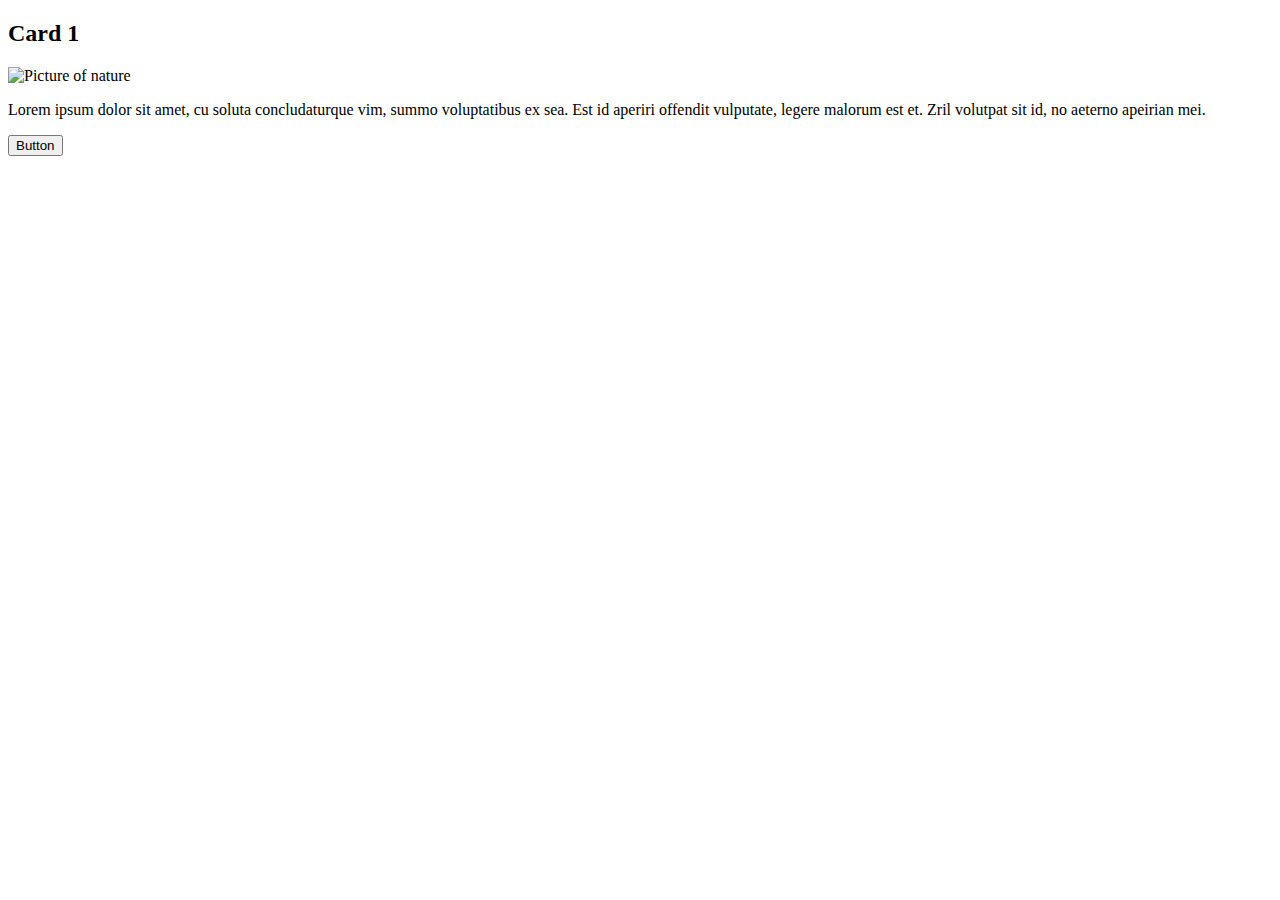
==== lab01/exercise01/index.html @ f1bd9199 "first commit" ====
<!DOCTYPE html>
<html lang="en" >
<head>
    <meta charset="UTF-8">
    <title>HTML Box Model</title>
    <!-- <link rel="stylesheet" href="style.css"> -->
</head>
<body>

    <section>
        <h2>Card 1</h2>
        <img src="https://picsum.photos/id/10/360/260" alt="Picture of nature" />
        <p>Lorem ipsum dolor sit amet, cu soluta concludaturque vim, summo voluptatibus ex sea. Est id aperiri offendit vulputate, legere malorum est et. Zril volutpat sit id, no aeterno apeirian mei.</p>
        <button>Button</button>
    </section>
  
</body>
</html>
---- lab01/exercise01/style.css ----
body * {
    box-sizing: border-box;
}

body {
    font-family: Arial, Helvetica, sans-serif;
}

/*
Add some style blocks below this line to style the card.
*/
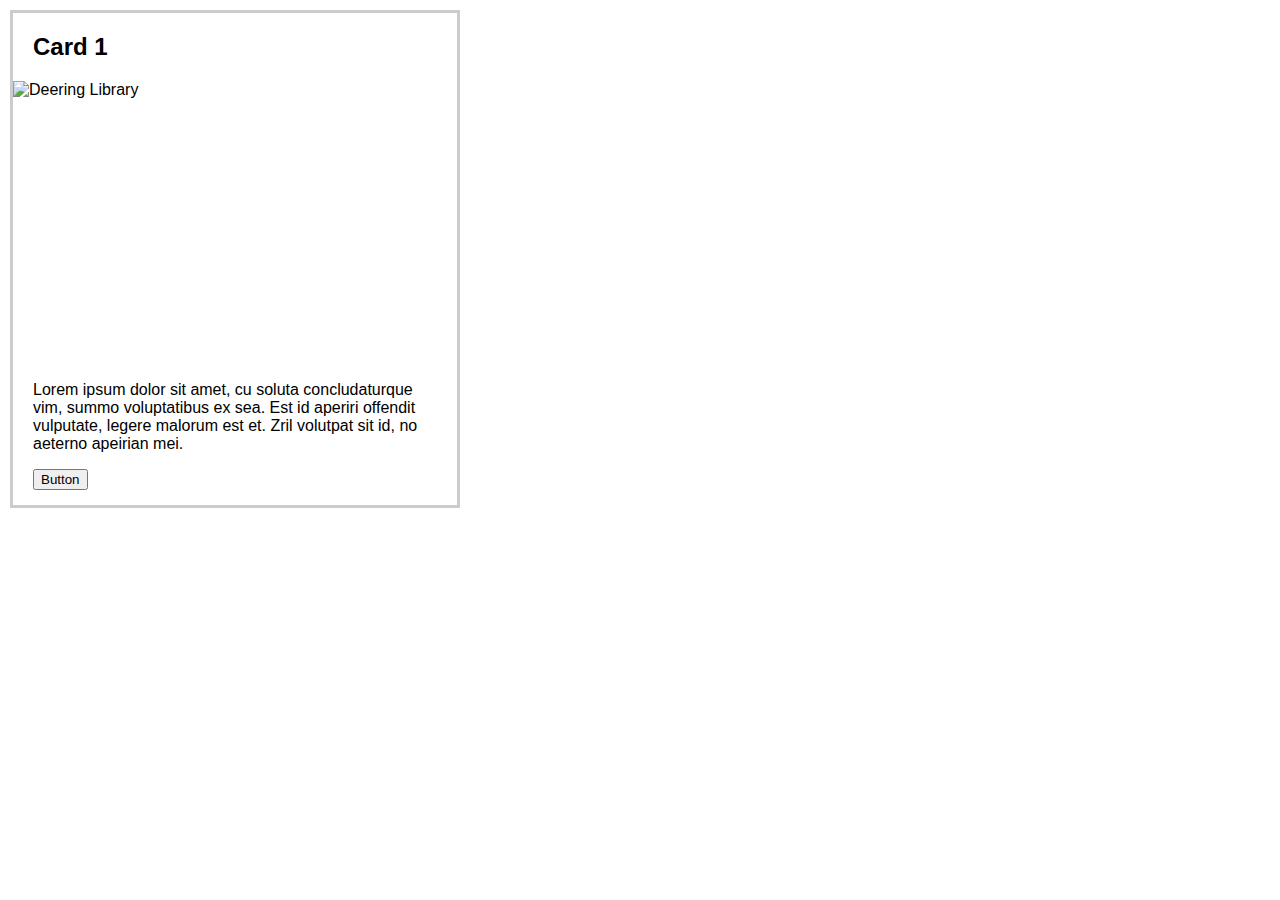
==== commit 1364bda8: "Lab01 updates" ====
--- a/lab01/exercise01/index.html
+++ b/lab01/exercise01/index.html
@@ -1,18 +1,26 @@
 <!DOCTYPE html>
-<html lang="en" >
-<head>
-    <meta charset="UTF-8">
+
+<html lang="en">
+  <head>
+    <meta charset="UTF-8" />
     <title>HTML Box Model</title>
-    <!-- <link rel="stylesheet" href="style.css"> -->
-</head>
-<body>
+    <link rel="stylesheet" href="style.css" />
+  </head>
 
+  <body>
     <section>
-        <h2>Card 1</h2>
-        <img src="https://picsum.photos/id/10/360/260" alt="Picture of nature" />
-        <p>Lorem ipsum dolor sit amet, cu soluta concludaturque vim, summo voluptatibus ex sea. Est id aperiri offendit vulputate, legere malorum est et. Zril volutpat sit id, no aeterno apeirian mei.</p>
-        <button>Button</button>
+      <h2>Card 1</h2>
+      <img
+        src="https://www.northwestern.edu/images/homepage/our-places.jpg"
+        alt="Deering Library"
+        style="float: left"
+      />
+      <p>
+        Lorem ipsum dolor sit amet, cu soluta concludaturque vim, summo
+        voluptatibus ex sea. Est id aperiri offendit vulputate, legere malorum
+        est et. Zril volutpat sit id, no aeterno apeirian mei.
+      </p>
+      <button>Button</button>
     </section>
-  
-</body>
+  </body>
 </html>
--- a/lab01/exercise01/style.css
+++ b/lab01/exercise01/style.css
@@ -1,9 +1,34 @@
 body * {
-    box-sizing: border-box;
+  box-sizing: border-box;
 }
 
 body {
-    font-family: Arial, Helvetica, sans-serif;
+  font-family: Arial, Helvetica, sans-serif;
+  box-sizing: border-box;
+  border: solid 3px #ccc;
+  width: 50vh;
+  height: auto;
+  margin: 10px;
+  padding-bottom: 15px;
+}
+
+h2 {
+  padding-left: 20px;
+}
+
+img {
+  float: left;
+  height: 100%;
+  width: 100%;
+}
+p {
+  padding-top: 300px;
+  padding-left: 20px;
+  padding-right: 20px;
+}
+
+button {
+  margin-left: 20px;
 }
 
 /*
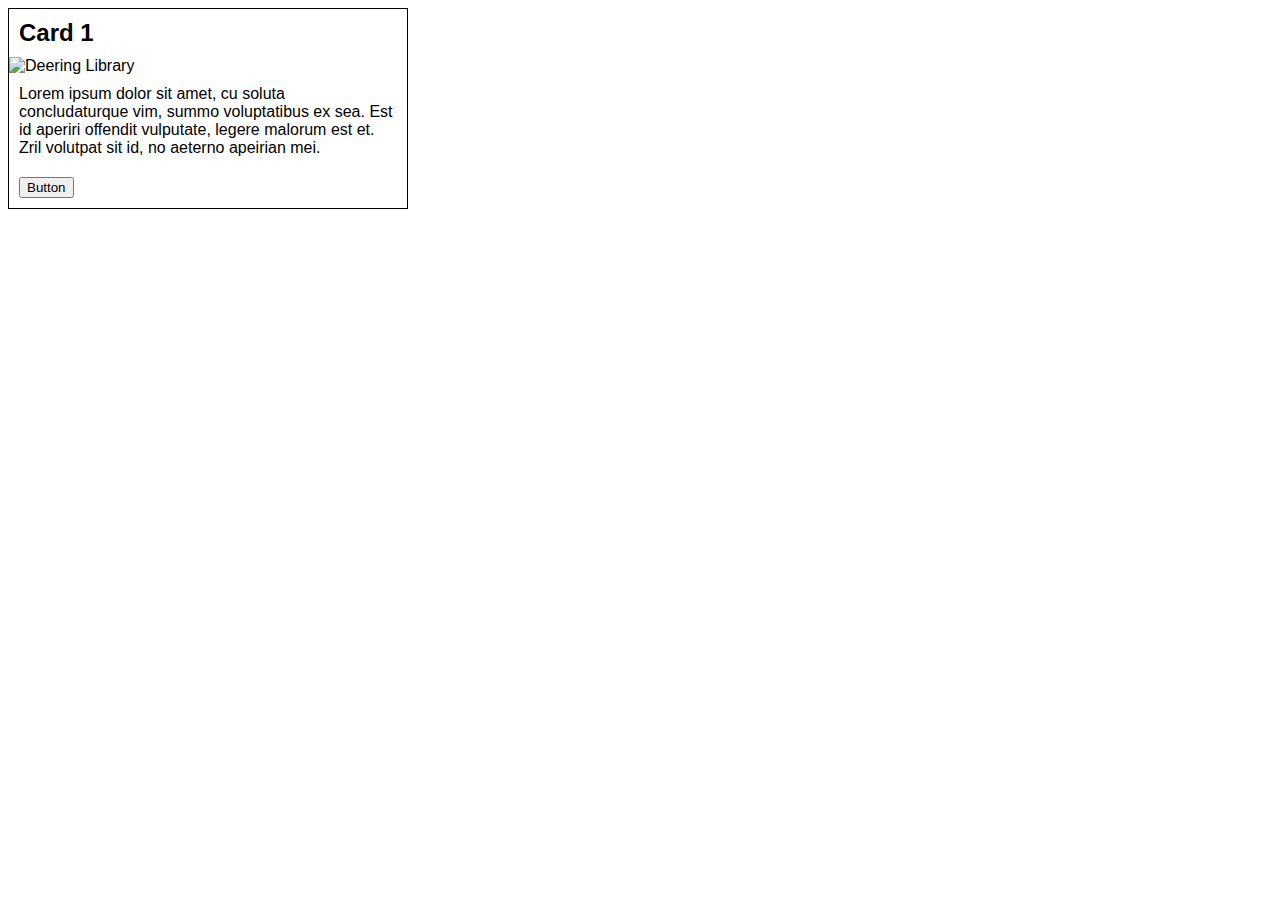
==== commit 54d33e7c: "Lab01 updates" ====
--- a/lab01/exercise01/index.html
+++ b/lab01/exercise01/index.html
@@ -13,7 +13,6 @@
       <img
         src="https://www.northwestern.edu/images/homepage/our-places.jpg"
         alt="Deering Library"
-        style="float: left"
       />
       <p>
         Lorem ipsum dolor sit amet, cu soluta concludaturque vim, summo
--- a/lab01/exercise01/style.css
+++ b/lab01/exercise01/style.css
@@ -4,33 +4,19 @@
 
 body {
   font-family: Arial, Helvetica, sans-serif;
-  box-sizing: border-box;
-  border: solid 3px #ccc;
-  width: 50vh;
-  height: auto;
-  margin: 10px;
-  padding-bottom: 15px;
 }
 
-h2 {
-  padding-left: 20px;
+section {
+  width: 400px;
+  border: solid 1px;
 }
 
 img {
-  float: left;
-  height: 100%;
   width: 100%;
 }
-p {
-  padding-top: 300px;
-  padding-left: 20px;
-  padding-right: 20px;
+
+h2,
+p,
+button {
+  margin: 10px;
 }
-
-button {
-  margin-left: 20px;
-}
-
-/*
-Add some style blocks below this line to style the card.
-*/
